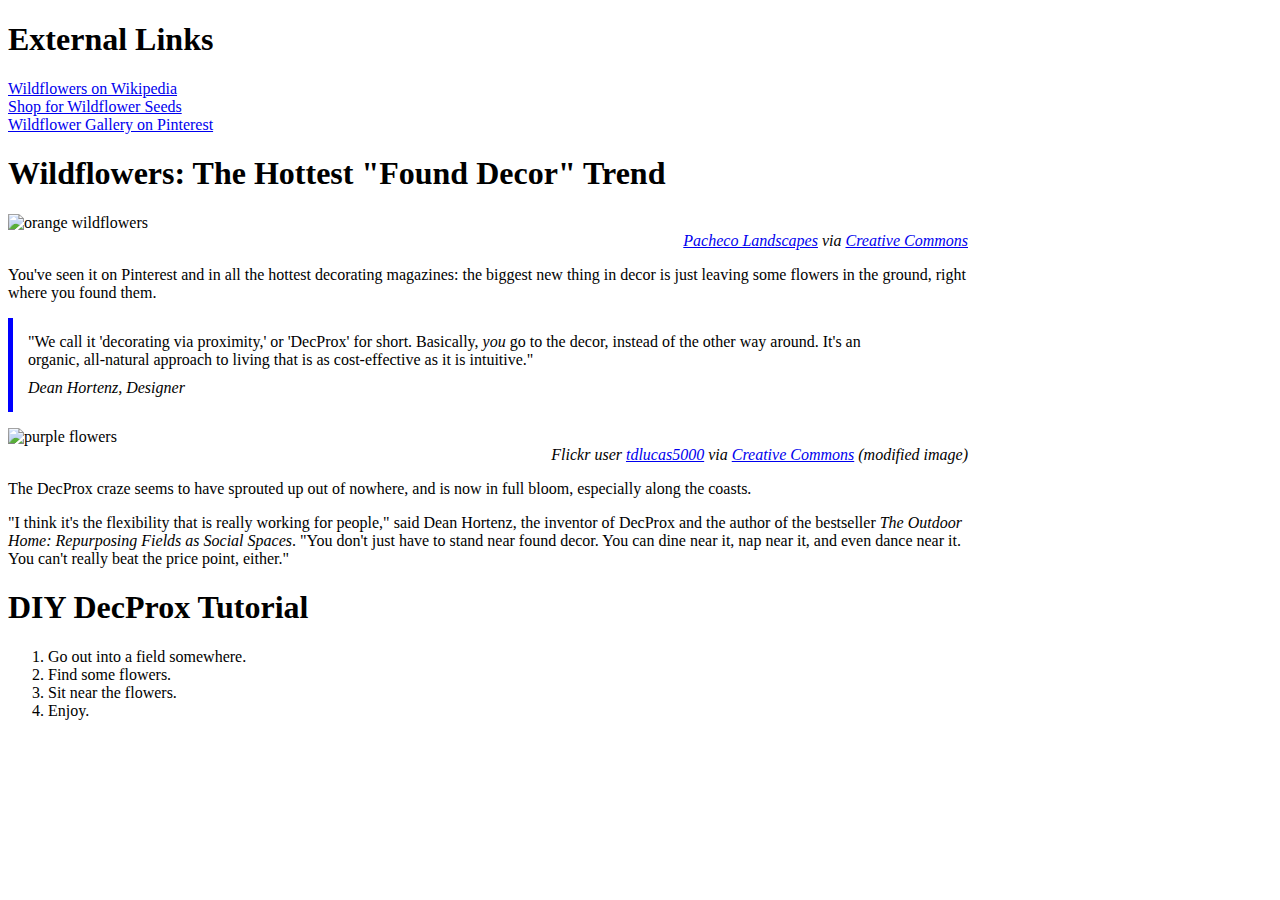
==== css/responsive-design/index.html @ 6f6ca4bb "Reformats and updates files through #3 of C3.4 release 0" ====
<!DOCTYPE html>
<html>

  <head>
    <title> Wildflowers Article </title>
    <link rel="stylesheet" type="text/css" href="style.css">
  </head>

  <body>

    <div id="body-element">

      <section id="external-links">
        
        <h1>External Links</h1>
        
        <ul>
          <li><a href="https://en.wikipedia.org/wiki/Wildflower">Wildflowers on Wikipedia</a></li>
          <li><a href="http://www.americanmeadows.com/wildflower-seeds">Shop for Wildflower Seeds</a></li>
          <li><a href="https://www.pinterest.com/pscheen/wildflowers/">Wildflower Gallery on Pinterest</a></li>
        </ul>

      </section>

      <main>

        <h1>Wildflowers: The Hottest "Found Decor" Trend</h1>

          <figure>

            <img src="images/orange_flowers.jpg" alt="orange wildflowers">

              <figcaption><a href="http://bit.ly/28nNflZ">Pacheco Landscapes</a> via <a href="https://creativecommons.org/licenses/by-nd/2.0/">Creative Commons</a>
              </figcaption>

          </figure>

            <p>You've seen it on Pinterest and in all the hottest decorating magazines: the biggest new thing in decor is just leaving some flowers in the ground, right where you found them.
            </p>
        
        <blockquote>
          "We call it 'decorating via proximity,' or 'DecProx' for short. Basically, <em>you</em> go to the decor, instead of the other way around. It's an organic, all-natural approach to living that is as cost-effective as it is intuitive."
          <cite>Dean Hortenz, Designer</cite>
        </blockquote>
        
        <figure>

          <img src="images/purple_flowers.jpg" alt="purple flowers">

          <figcaption>Flickr user <a href="http://bit.ly/21apU1E">tdlucas5000</a> via <a href="https://creativecommons.org/licenses/by/2.0/">Creative Commons</a> (modified image)
          </figcaption>
        
        </figure>

          <p>The DecProx craze seems to have sprouted up out of nowhere, and is now in full bloom, especially along the coasts.</p>

          <p>"I think it's the flexibility that is really working for people," said Dean Hortenz, the inventor of DecProx and the author of the bestseller <em>The Outdoor Home: Repurposing Fields as Social Spaces</em>. "You don't just have to stand near found decor. You can dine near it, nap near it, and even dance near it. You can't really beat the price point, either."</p>

        <h1>DIY DecProx Tutorial</h1>

          <ol>
            <li>Go out into a field somewhere.</li>
            <li>Find some flowers.</li>
            <li>Sit near the flowers.</li>
            <li>Enjoy.</li>
          </ol>

      </main>

    </div>

  </body>

</html>
---- css/responsive-design/style.css ----
#body-element {
  width: 960px;
}

blockquote {
  border-left: 5px solid blue;
  padding: 15px;
  margin-left: 0px;
}

cite {
  display: block;
  margin-top: 10px;
}

#external-links ul {
  width: 260px;
  list-style-type: none;
  padding-left: 0px;
}

/* you're welcome to edit the
image, figure, and figcaption CSS if you'd like, 
but it's optional! */
img {
  width: 100%;
}

figure {
  margin-left: 0px;
  margin-right: 0px;
}

figcaption {
  font-style: italic;
  text-align: right;
}
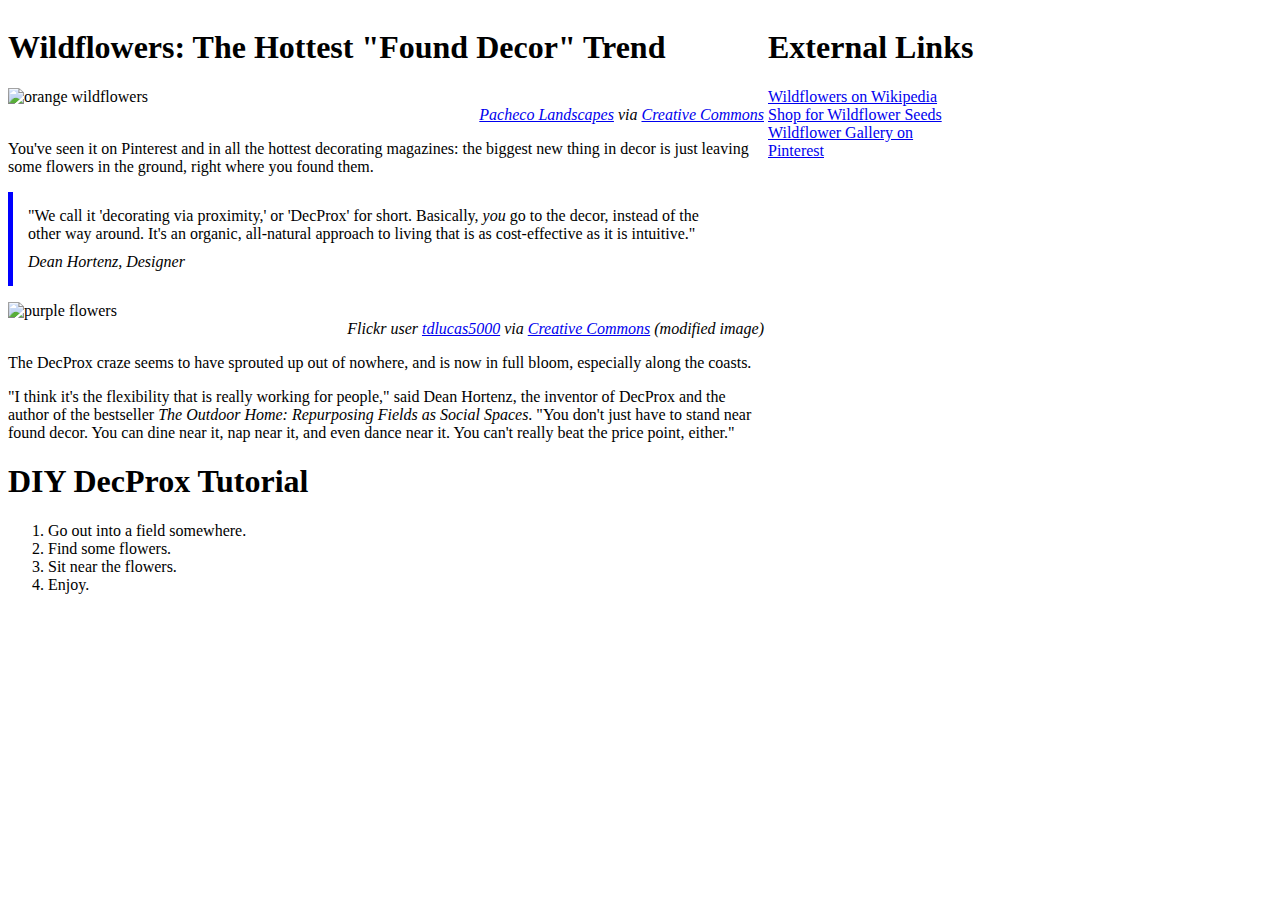
==== commit 3e545c1e: "Makes side-by-side" ====
--- a/css/responsive-design/index.html
+++ b/css/responsive-design/index.html
@@ -8,19 +8,7 @@
 
   <body>
 
-    <div id="body-element">
-
-      <section id="external-links">
-        
-        <h1>External Links</h1>
-        
-        <ul>
-          <li><a href="https://en.wikipedia.org/wiki/Wildflower">Wildflowers on Wikipedia</a></li>
-          <li><a href="http://www.americanmeadows.com/wildflower-seeds">Shop for Wildflower Seeds</a></li>
-          <li><a href="https://www.pinterest.com/pscheen/wildflowers/">Wildflower Gallery on Pinterest</a></li>
-        </ul>
-
-      </section>
+    <!--<div class=body-element">-->
 
       <main>
 
@@ -67,7 +55,19 @@
 
       </main>
 
-    </div>
+       <section id="external-links">
+        
+        <h1>External Links</h1>
+        
+        <ul>
+          <li><a href="https://en.wikipedia.org/wiki/Wildflower">Wildflowers on Wikipedia</a></li>
+          <li><a href="http://www.americanmeadows.com/wildflower-seeds">Shop for Wildflower Seeds</a></li>
+          <li><a href="https://www.pinterest.com/pscheen/wildflowers/">Wildflower Gallery on Pinterest</a></li>
+        </ul>
+
+      </section>
+
+    <!--</div>-->
 
   </body>
 
--- a/css/responsive-design/style.css
+++ b/css/responsive-design/style.css
@@ -1,5 +1,27 @@
-#body-element {
+/*.body-element {
+  vertical-align: middle;
+  width: 960px;*/
+}
+
+body {
   width: 960px;
+}
+
+main {
+  display: inline-block;
+  vertical-align: top;
+  width: 756px;
+}
+
+section {
+  display: inline-block;
+  vertical-align: top;
+}
+
+#external-links ul {
+  width: 200px;
+  list-style-type: none;
+  padding-left: 0px;
 }
 
 blockquote {
@@ -11,12 +33,6 @@
 cite {
   display: block;
   margin-top: 10px;
-}
-
-#external-links ul {
-  width: 260px;
-  list-style-type: none;
-  padding-left: 0px;
 }
 
 /* you're welcome to edit the
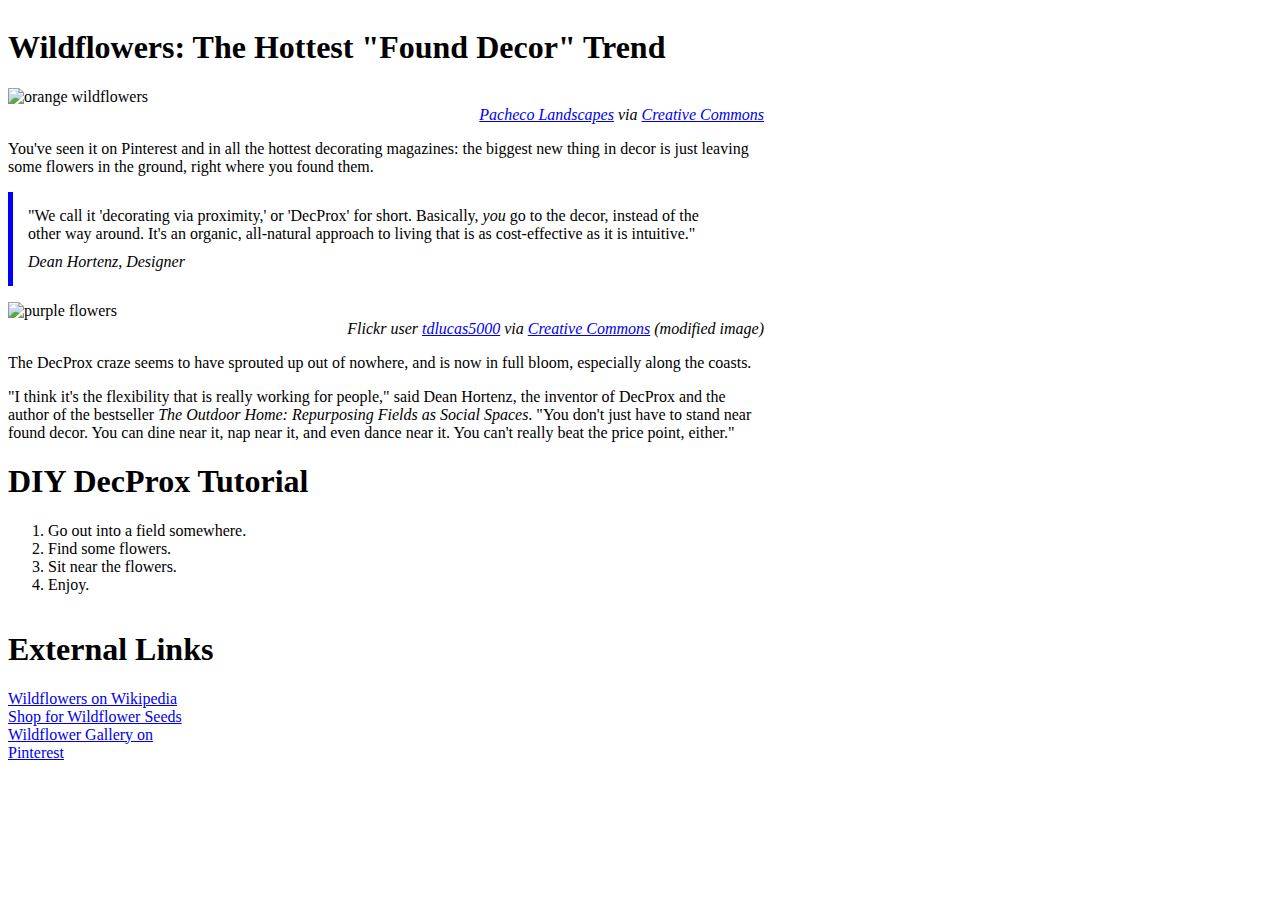
==== commit 4debd53b: "Reformats" ====
--- a/css/responsive-design/index.html
+++ b/css/responsive-design/index.html
@@ -7,8 +7,6 @@
   </head>
 
   <body>
-
-    <!--<div class=body-element">-->
 
       <main>
 
--- a/css/responsive-design/style.css
+++ b/css/responsive-design/style.css
@@ -1,8 +1,3 @@
-/*.body-element {
-  vertical-align: middle;
-  width: 960px;*/
-}
-
 body {
   width: 960px;
 }
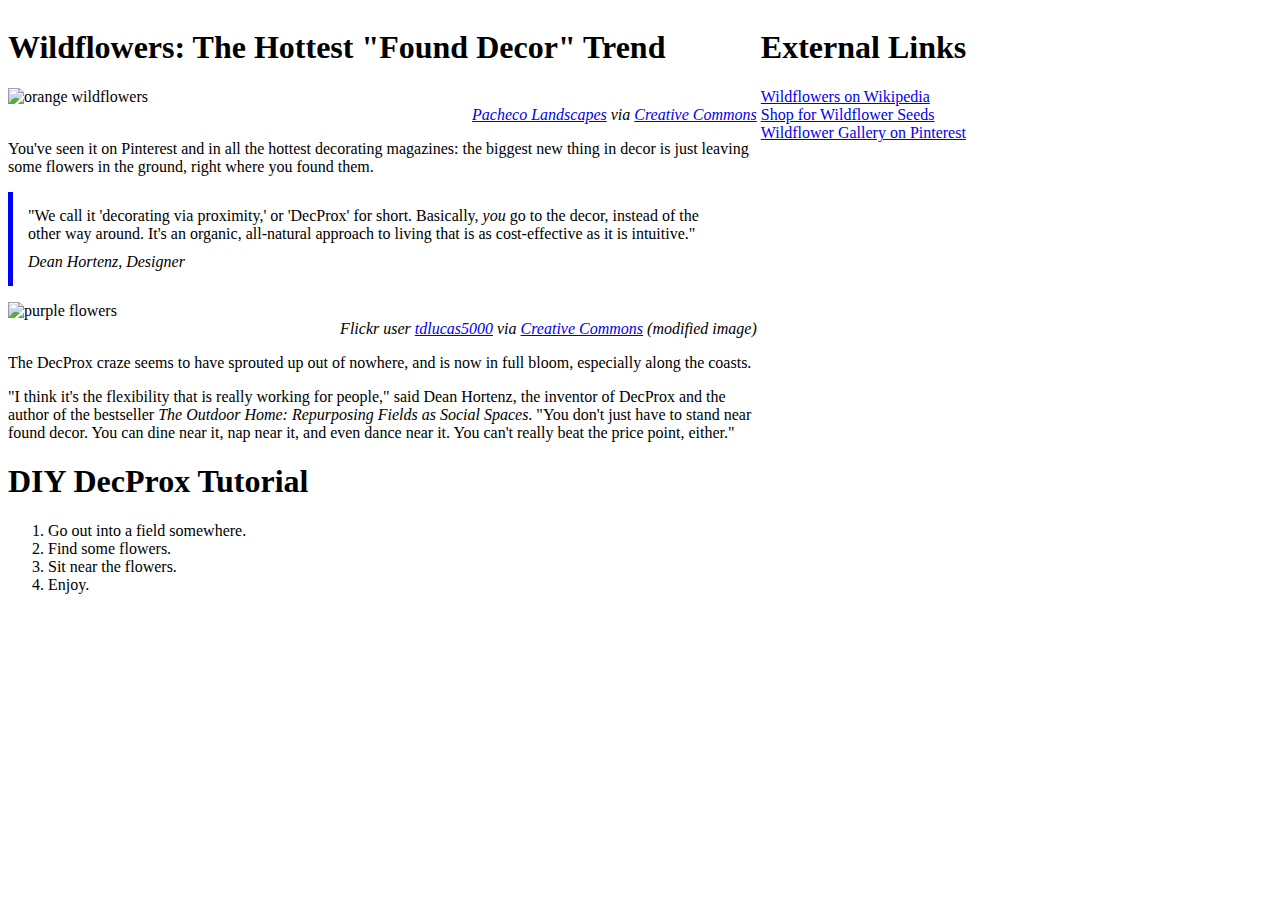
==== commit 27d06c16: "Figures out media query rendering issues with Chrome" ====
--- a/css/responsive-design/index.html
+++ b/css/responsive-design/index.html
@@ -64,9 +64,7 @@
         </ul>
 
       </section>
-
-    <!--</div>-->
-
+      
   </body>
 
 </html>--- a/css/responsive-design/style.css
+++ b/css/responsive-design/style.css
@@ -5,7 +5,7 @@
 main {
   display: inline-block;
   vertical-align: top;
-  width: 756px;
+  width: 78%;
 }
 
 section {
@@ -14,9 +14,9 @@
 }
 
 #external-links ul {
-  width: 200px;
   list-style-type: none;
   padding-left: 0px;
+  min-width: 22%;
 }
 
 blockquote {
@@ -46,3 +46,12 @@
   font-style: italic;
   text-align: right;
 }
+
+@media screen and (max-width: 422px) {
+  body { font-size: smaller; }
+}
+
+@media screen and (max-width: 375px) {
+  h1 { display: none; }
+}
+
